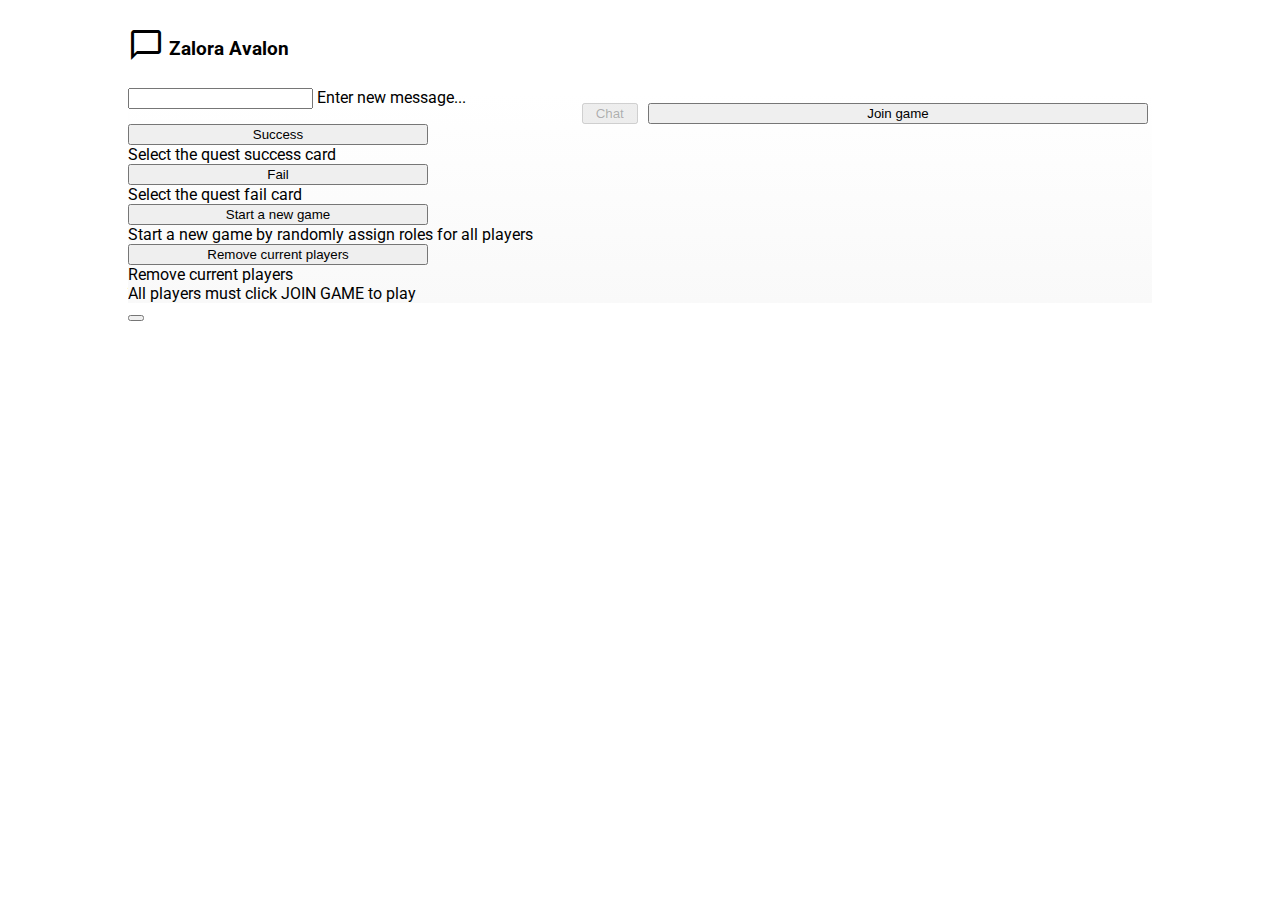
==== public/index.html @ 05b4275e "Update project structure" ====
<!doctype html>
<!--
  Copyright 2015 Google Inc. All rights reserved.
  Licensed under the Apache License, Version 2.0 (the "License");
  you may not use this file except in compliance with the License.
  You may obtain a copy of the License at
      https://www.apache.org/licenses/LICENSE-2.0
  Unless required by applicable law or agreed to in writing, software
  distributed under the License is distributed on an "AS IS" BASIS,
  WITHOUT WARRANTIES OR CONDITIONS OF ANY KIND, either express or implied.
  See the License for the specific language governing permissions and
  limitations under the License
-->
<html lang="en">
<head>
  <meta charset="utf-8">
  <meta http-equiv="X-UA-Compatible" content="IE=edge">
  <meta name="description" content="Have fun with Avalon board game">
  <meta name="viewport" content="width=device-width, initial-scale=1.0">
  <title>Zalora Avalon</title>

  <!-- Disable tap highlight on IE -->
  <meta name="msapplication-tap-highlight" content="no">

  <!-- Web Application Manifest -->
  <link rel="manifest" href="manifest.json">

  <!-- Add to homescreen for Chrome on Android -->
  <meta name="mobile-web-app-capable" content="yes">
  <meta name="application-name" content="Zalora Avalon">
  <meta name="theme-color" content="#303F9F">

  <!-- Add to homescreen for Safari on iOS -->
  <meta name="apple-mobile-web-app-capable" content="yes">
  <meta name="apple-mobile-web-app-status-bar-style" content="black-translucent">
  <meta name="apple-mobile-web-app-title" content="Zalora Avalon">
  <meta name="apple-mobile-web-app-status-bar-style" content="#303F9F">

  <!-- Tile icon for Win8 -->
  <meta name="msapplication-TileColor" content="#3372DF">
  <meta name="msapplication-navbutton-color" content="#303F9F">

  <!-- Material Design Lite -->
  <link rel="stylesheet" href="https://fonts.googleapis.com/icon?family=Material+Icons">
  <link rel="stylesheet" href="https://code.getmdl.io/1.1.3/material.orange-indigo.min.css">
  <script defer src="https://code.getmdl.io/1.1.3/material.min.js"></script>

  <!-- App Styling -->
  <link rel="stylesheet" href="https://fonts.googleapis.com/css?family=Roboto:regular,bold,italic,thin,light,bolditalic,black,medium&amp;lang=en">
  <link rel="stylesheet" href="styles/main.css">
</head>
<body>
  <div class="demo-layout mdl-layout mdl-js-layout mdl-layout--fixed-header">

    <!-- Header section containing logo -->
    <header class="mdl-layout__header mdl-color-text--white mdl-color--light-blue-700">
      <div class="mdl-cell mdl-cell--12-col mdl-cell--12-col-tablet mdl-grid">
        <div class="mdl-layout__header-row mdl-cell mdl-cell--12-col mdl-cell--12-col-tablet mdl-cell--12-col-desktop">
          <h3><i class="material-icons">chat_bubble_outline</i> Zalora Avalon</h3>
        </div>
        <div id="user-container">
          <div hidden id="user-pic"></div>
          <div hidden id="user-name"></div>
          <button hidden id="sign-out" class="mdl-button mdl-js-button mdl-js-ripple-effect mdl-color-text--white">
            Sign-out
          </button>
          <button hidden id="sign-in" class="mdl-button mdl-js-button mdl-js-ripple-effect mdl-color-text--white">
            <i class="material-icons">account_circle</i>Sign-in with Google
          </button>
        </div>
      </div>
    </header>

    <main class="mdl-layout__content mdl-color--grey-100">
      <div id="messages-card-container" class="mdl-cell mdl-cell--12-col mdl-grid">

        <!-- Messages container -->
        <div id="messages-card" class="mdl-card mdl-shadow--2dp mdl-cell mdl-cell--12-col mdl-cell--6-col-tablet mdl-cell--6-col-desktop">

          <div class="mdl-card__supporting-text mdl-color-text--grey-600">
            <!-- Message list   -->
            <div id="messages">
            </div>

            <!--New  Messages -->
            <form id="message-form" action="#">
              <div class="mdl-textfield mdl-js-textfield mdl-textfield--floating-label">
                <input class="mdl-textfield__input" type="text" id="message" autocomplete="off">
                <label class="mdl-textfield__label" for="message">Enter new message...</label>
              </div>
              
              <!-- Chat button -->
              <button id="submit" disabled type="submit" class="mdl-button mdl-js-button mdl-button--raised mdl-js-ripple-effect">
                Chat 
              </button>

              <!-- Join game button -->
              <button id="join-game" type="submit" class=" mdl-button mdl-js-button mdl-button--raised mdl-js-ripple-effect mdl-color--amber-600 mdl-color-text--white">
                Join game 
              </button>

            </form>
          </div>
        </div>

        <!-- Game functions  -->

        <div id="messages-card" class="mdl-card mdl-shadow--2dp mdl-cell mdl-cell--12-col mdl-cell--6-col-tablet mdl-cell--6-col-desktop">

          <div>
            <button id="vote-up" type="submit" class="mdl-button mdl-js-button mdl-button--raised mdl-js-ripple-effect game-functions-button">
              Success
            </button>
            <br/>  
            Select the quest success card
          </div>

          <div>
            <button id="vote-down" type="submit" class="mdl-button mdl-js-button mdl-button--raised mdl-js-ripple-effect game-functions-button">
              Fail
            </button>
            <br/>
            Select the quest fail card
          </div>

          <div>
            <button id="start-new-game" type="submit" class="mdl-button mdl-js-button mdl-button--raised mdl-js-ripple-effect game-functions-button">
              Start a new game
            </button> 
            <br/>
            Start a new game by randomly assign roles for all players
          </div>

          <div>
            <button id="start-new-session" type="submit" class="mdl-button mdl-js-button mdl-button--raised mdl-js-ripple-effect game-functions-button">
              Remove current players
            </button>
            <br/>
            Remove current players<br/>
            All players must click JOIN GAME to play
          </div>


        </div>

        <div id="must-signin-snackbar" class="mdl-js-snackbar mdl-snackbar">
          <div class="mdl-snackbar__text"></div>
          <button class="mdl-snackbar__action" type="button"></button>
        </div>

      </div>
    </main>
  </div>

  <!-- Import and configure the Firebase SDK -->
  <!-- These scripts are made available when the app is served or deployed on Firebase Hosting -->
  <!-- If you do not want to serve/host your project using Firebase Hosting see https://firebase.google.com/docs/web/setup -->
  <script src="/__/firebase/7.6.2/firebase-app.js"></script>
  <script src="/__/firebase/7.6.2/firebase-auth.js"></script>
  <script src="/__/firebase/7.6.2/firebase-storage.js"></script>
  <script src="/__/firebase/7.6.2/firebase-messaging.js"></script>
  <script src="/__/firebase/7.6.2/firebase-firestore.js"></script>
  <script src="/__/firebase/init.js"></script>

  <script src="scripts/main.js"></script>
</body>
</html>
---- public/styles/main.css ----
/**
 * Copyright 2015 Google Inc. All Rights Reserved.
 *
 * Licensed under the Apache License, Version 2.0 (the "License");
 * you may not use this file except in compliance with the License.
 * You may obtain a copy of the License at
 *
 *      http://www.apache.org/licenses/LICENSE-2.0
 *
 * Unless required by applicable law or agreed to in writing, software
 * distributed under the License is distributed on an "AS IS" BASIS,
 * WITHOUT WARRANTIES OR CONDITIONS OF ANY KIND, either express or implied.
 * See the License for the specific language governing permissions and
 * limitations under the License.
 */

 html, body {
  font-family: 'Roboto', 'Helvetica', sans-serif;
}
main, #messages-card {
  height: 100%;
  padding-bottom: 0;
}
#messages-card-container {
  height: calc(100% - 35px);
  padding-bottom: 0;
}
#messages-card {
  margin-top: 15px;
}
.mdl-layout__header-row span {
  margin-left: 15px;
  margin-top: 17px;
}
.mdl-grid {
  max-width: 1024px;
  margin: auto;
}
.material-icons {
  font-size: 36px;
  top: 8px;
  position: relative;
}
.mdl-layout__header-row {
  padding: 0;
  margin: 0 auto;
}
.mdl-card__supporting-text {
  width: auto;
  height: 100%;
  padding-top: 0;
  padding-bottom: 0;
}
#messages {
  overflow-y: auto;
  margin-bottom: 10px;
  height: calc(100% - 80px);
  display: flex;
  flex-direction: column;
}
#message-filler {
  flex-grow: 1;
}
.message-container:first-of-type {
  border-top-width: 0;
}
.message-container {
  display: block;
  margin-top: 10px;
  border-top: 1px solid #f3f3f3;
  padding-top: 10px;
  opacity: 0;
  transition: opacity 1s ease-in-out;
}
.message-container.visible {
  opacity: 1;
}
.message-container .pic {
  background-image: url('/images/profile_placeholder.png');
  background-repeat: no-repeat;
  width: 30px;
  height: 30px;
  background-size: 30px;
  border-radius: 20px;
}
.message-container .spacing {
  display: table-cell;
  vertical-align: top;
}
.message-container .message {
  display: table-cell;
  width: calc(100% - 40px);
  padding: 5px 0 5px 10px;
}
.message-container .name {
  display: inline-block;
  width: 100%;
  padding-left: 40px;
  color: #bbb;
  font-style: italic;
  font-size: 12px;
  box-sizing: border-box;
}
#message-form {
  display: flex;
  flex-direction: row;
  width: calc(100% - 4px);
  float: left;
}
#image-form {
  display: flex;
  flex-direction: row;
  width: 48px;
  float: right;
}
#message-form .mdl-textfield {
  width: calc(100% - 100px);
}
#message-form button, #image-form button {
  width: 100px;
  margin: 15px 0 0 10px;
}

#message-form button#join-game  {
  width: 100%;
}

.mdl-card {
  min-height: 0;
}
.mdl-card {
  background: linear-gradient(white, #f9f9f9);
  justify-content: space-between;
}
#user-container {
  position: absolute;
  display: flex;
  flex-direction: row;
  top: 22px;
  width: 100%;
  right: 0;
  padding-left: 10px;
  justify-content: flex-end;
  padding-right: 10px;
}
#user-container #user-pic {
  top: -3px;
  position: relative;
  display: inline-block;
  background-image: url('/images/profile_placeholder.png');
  background-repeat: no-repeat;
  width: 40px;
  height: 40px;
  background-size: 40px;
  border-radius: 20px;
}
#user-container #user-name {
  font-size: 16px;
  line-height: 36px;
  padding-right: 10px;
  padding-left: 20px;
}
#image-form #submitImage {
  width: auto;
  padding: 0 6px 0 1px;
  min-width: 0;
}
#image-form #submitImage .material-icons {
  top: -1px;
}
.message img {
  max-width: 300px;
  max-height: 200px;
}
#mediaCapture {
  display: none;
}
@media screen and (max-width: 610px) {
  header {
    height: 113px;
    padding-bottom: 80px !important;
  }
  #user-container {
    top: 72px;
    background-color: rgb(3,155,229);
    height: 38px;
    padding-top: 3px;
    padding-right: 2px;
  }
  #user-container #user-pic {
    top: 2px;
    width: 33px;
    height: 33px;
    background-size: 33px;
  }
}
.mdl-textfield__label:after {
  background-color: #0288D1;
}
.mdl-textfield--floating-label.is-focused .mdl-textfield__label {
  color: #0288D1;
}
.mdl-button .material-icons {
  top: -1px;
  margin-right: 5px;
}

.game-functions-button {
  width: 300px;
}
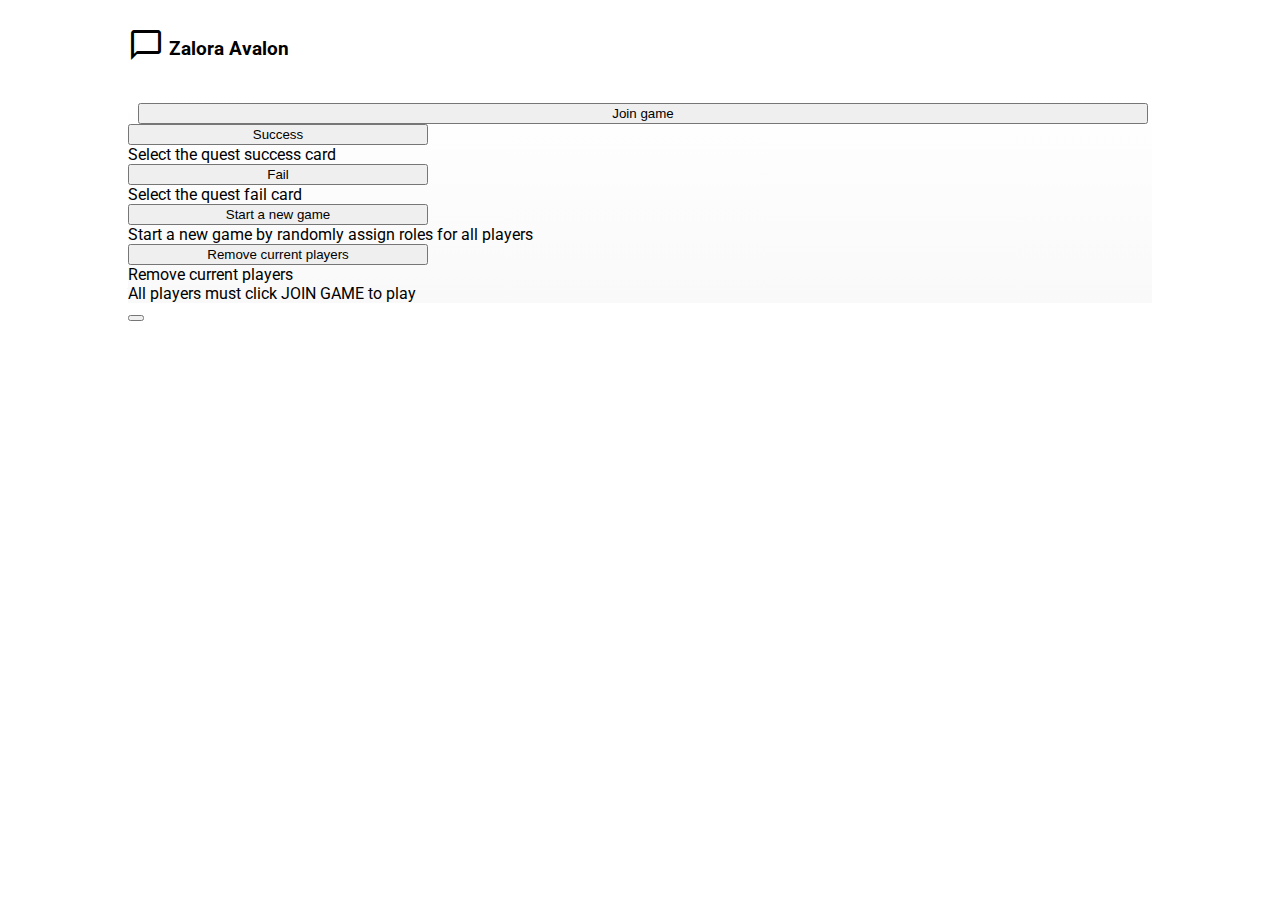
==== commit 413d9a10: "Fix hard to click button bug" ====
--- a/public/index.html
+++ b/public/index.html
@@ -84,13 +84,13 @@
 
             <!--New  Messages -->
             <form id="message-form" action="#">
-              <div class="mdl-textfield mdl-js-textfield mdl-textfield--floating-label">
+              <div class="mdl-textfield mdl-js-textfield mdl-textfield--floating-label" hidden>
                 <input class="mdl-textfield__input" type="text" id="message" autocomplete="off">
                 <label class="mdl-textfield__label" for="message">Enter new message...</label>
               </div>
               
               <!-- Chat button -->
-              <button id="submit" disabled type="submit" class="mdl-button mdl-js-button mdl-button--raised mdl-js-ripple-effect">
+              <button hidden id="submit" disabled type="submit" class="mdl-button mdl-js-button mdl-button--raised mdl-js-ripple-effect">
                 Chat 
               </button>
 
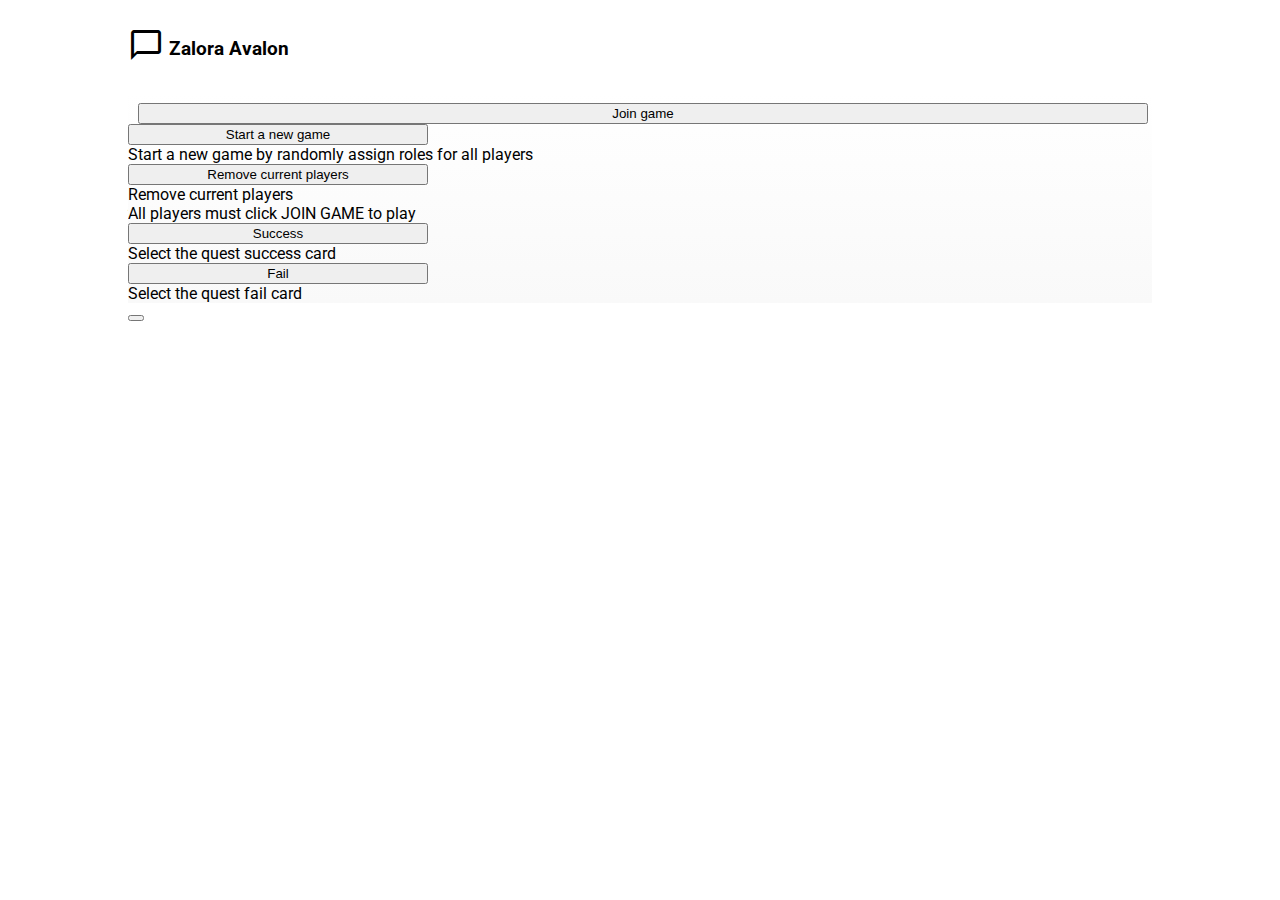
==== commit bd1aee59: "Update UI" ====
--- a/public/index.html
+++ b/public/index.html
@@ -106,7 +106,24 @@
         <!-- Game functions  -->
 
         <div id="messages-card" class="mdl-card mdl-shadow--2dp mdl-cell mdl-cell--12-col mdl-cell--6-col-tablet mdl-cell--6-col-desktop">
+          <div>
+            <button id="start-new-game" type="submit" class="mdl-button mdl-js-button mdl-button--raised mdl-js-ripple-effect game-functions-button">
+              Start a new game
+            </button> 
+            <br/>
+            Start a new game by randomly assign roles for all players
+          </div>
 
+          <div>
+            <button id="start-new-session" type="submit" class="mdl-button mdl-js-button mdl-button--raised mdl-js-ripple-effect game-functions-button">
+              Remove current players
+            </button>
+            <br/>
+            Remove current players<br/>
+            All players must click JOIN GAME to play
+          </div>
+
+          
           <div>
             <button id="vote-up" type="submit" class="mdl-button mdl-js-button mdl-button--raised mdl-js-ripple-effect game-functions-button">
               Success
@@ -123,22 +140,7 @@
             Select the quest fail card
           </div>
 
-          <div>
-            <button id="start-new-game" type="submit" class="mdl-button mdl-js-button mdl-button--raised mdl-js-ripple-effect game-functions-button">
-              Start a new game
-            </button> 
-            <br/>
-            Start a new game by randomly assign roles for all players
-          </div>
 
-          <div>
-            <button id="start-new-session" type="submit" class="mdl-button mdl-js-button mdl-button--raised mdl-js-ripple-effect game-functions-button">
-              Remove current players
-            </button>
-            <br/>
-            Remove current players<br/>
-            All players must click JOIN GAME to play
-          </div>
 
 
         </div>
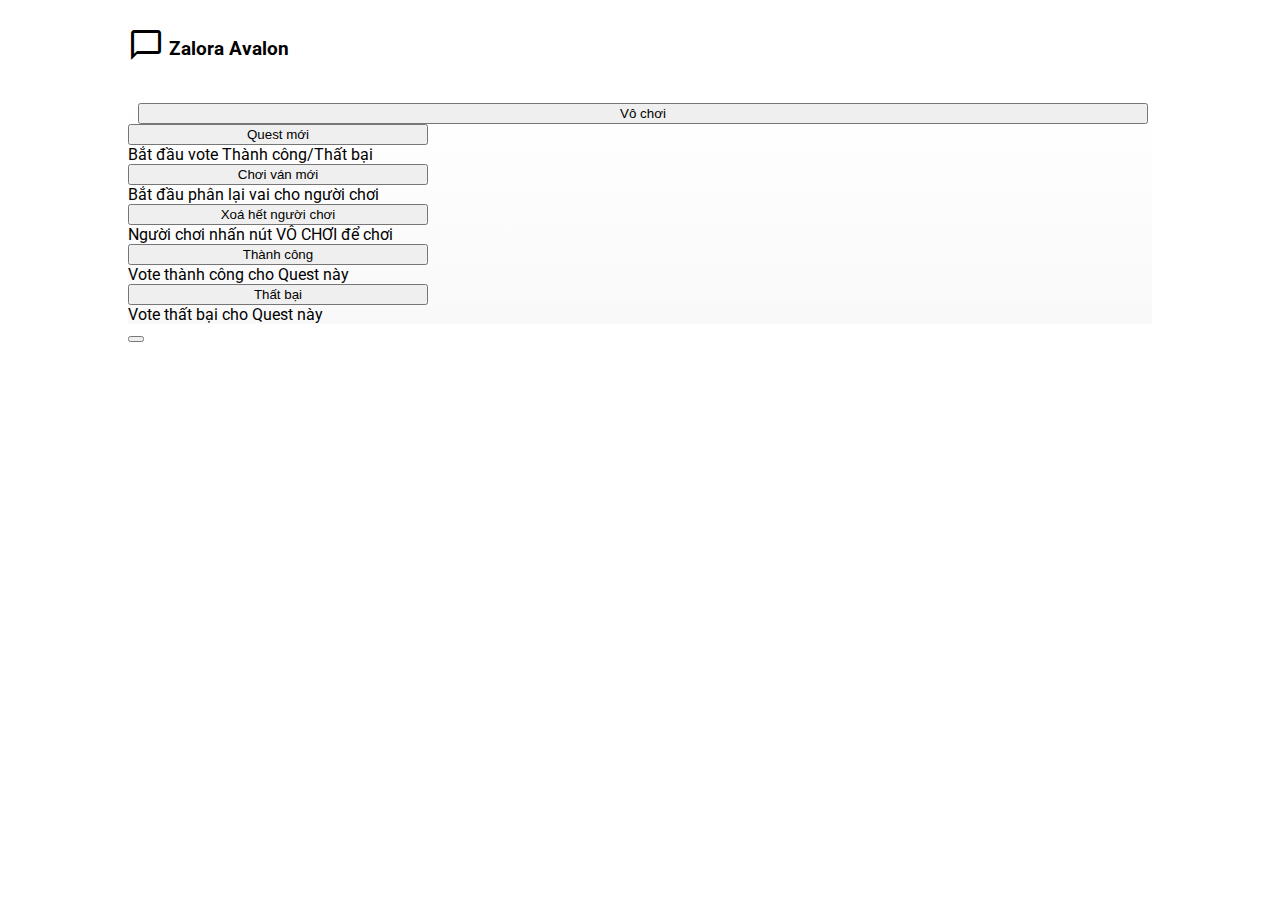
==== commit 12a0f892: "Update Web UI" ====
--- a/public/index.html
+++ b/public/index.html
@@ -96,7 +96,7 @@
 
               <!-- Join game button -->
               <button id="join-game" type="submit" class=" mdl-button mdl-js-button mdl-button--raised mdl-js-ripple-effect mdl-color--amber-600 mdl-color-text--white">
-                Join game 
+                Vô chơi 
               </button>
 
             </form>
@@ -107,42 +107,45 @@
 
         <div id="messages-card" class="mdl-card mdl-shadow--2dp mdl-cell mdl-cell--12-col mdl-cell--6-col-tablet mdl-cell--6-col-desktop">
           <div>
-            <button id="start-new-game" type="submit" class="mdl-button mdl-js-button mdl-button--raised mdl-js-ripple-effect game-functions-button">
-              Start a new game
+            <button id="start-new-quest" type="submit" class="mdl-button mdl-js-button mdl-button--raised mdl-js-ripple-effect game-functions-button">
+              Quest mới
             </button> 
             <br/>
-            Start a new game by randomly assign roles for all players
+            Bắt đầu vote Thành công/Thất bại
+          </div>
+
+          <div>
+            <button id="start-new-game" type="submit" class="mdl-button mdl-js-button mdl-button--raised mdl-js-ripple-effect game-functions-button">
+              Chơi ván mới
+            </button> 
+            <br/>
+            Bắt đầu phân lại vai cho người chơi
           </div>
 
           <div>
             <button id="start-new-session" type="submit" class="mdl-button mdl-js-button mdl-button--raised mdl-js-ripple-effect game-functions-button">
-              Remove current players
+              Xoá hết người chơi
             </button>
             <br/>
-            Remove current players<br/>
-            All players must click JOIN GAME to play
+            Người chơi nhấn nút VÔ CHƠI để chơi
           </div>
 
           
           <div>
             <button id="vote-up" type="submit" class="mdl-button mdl-js-button mdl-button--raised mdl-js-ripple-effect game-functions-button">
-              Success
+              Thành công
             </button>
             <br/>  
-            Select the quest success card
+            Vote thành công cho Quest này
           </div>
 
           <div>
             <button id="vote-down" type="submit" class="mdl-button mdl-js-button mdl-button--raised mdl-js-ripple-effect game-functions-button">
-              Fail
+              Thất bại
             </button>
             <br/>
-            Select the quest fail card
+            Vote thất bại cho Quest này
           </div>
-
-
-
-
         </div>
 
         <div id="must-signin-snackbar" class="mdl-js-snackbar mdl-snackbar">
